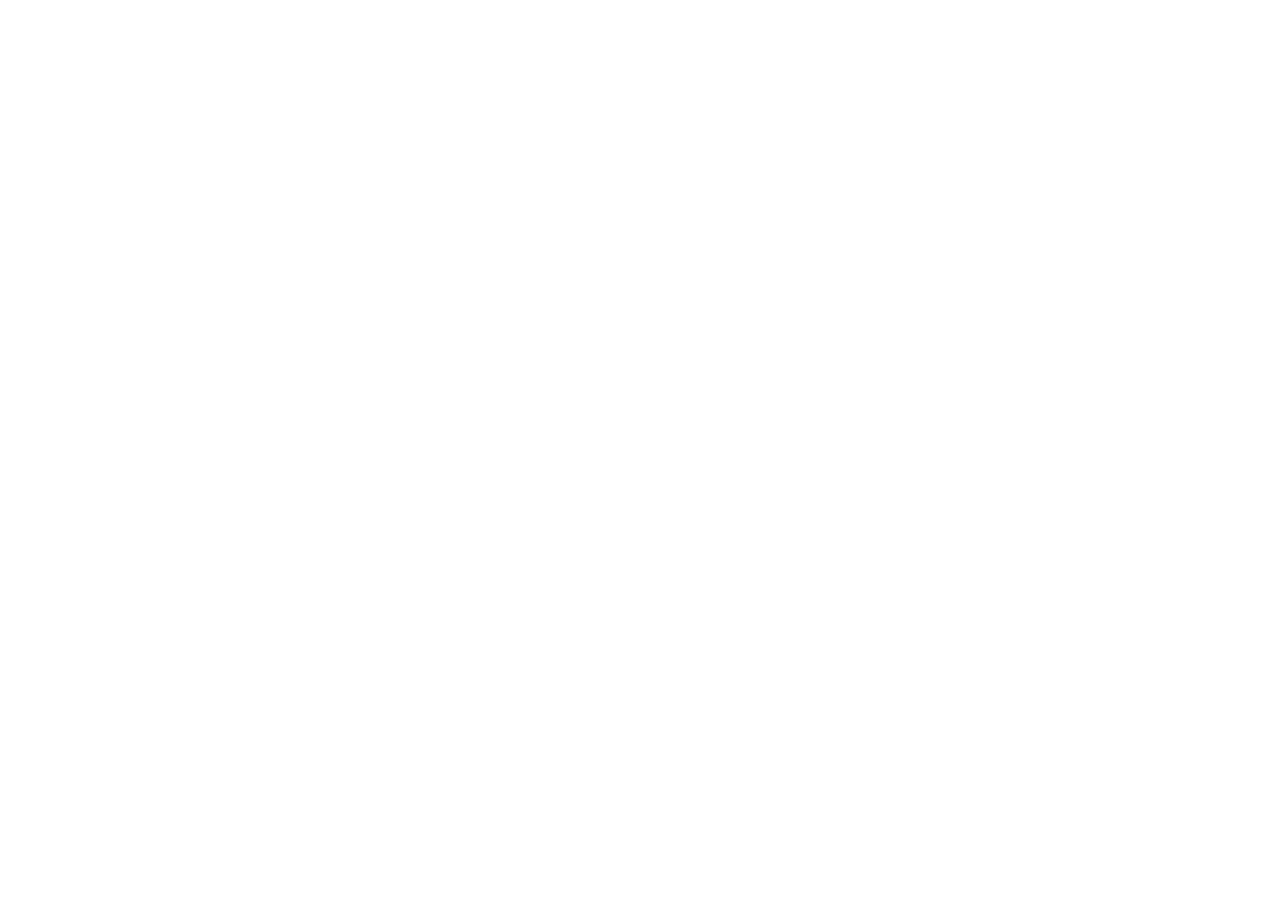
==== eliza-chatbot/index.html @ fb738256 "Create HTML starting point" ====
<!DOCTYPE html>
<html lang="en">
<head>
    <meta charset="UTF-8">
    <meta name="viewport" content="width=device-width, initial-scale=1.0">
    <link rel="stylesheet" href="style.css">
    <title>ELIZA Chatbot</title>
</head>
<body>
    
</body>
</html>
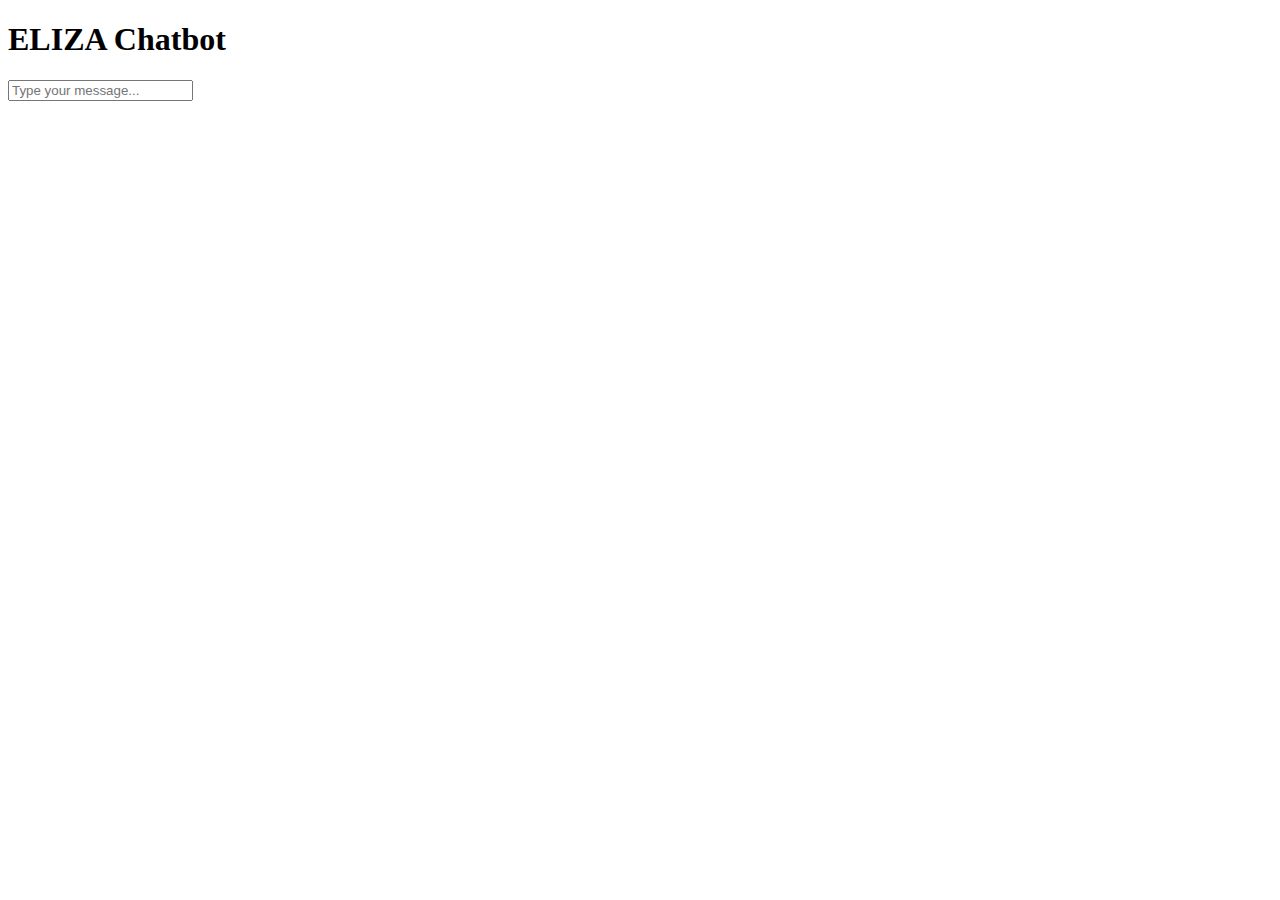
==== commit 70cdcc72: "Creating simple chat container" ====
--- a/eliza-chatbot/index.html
+++ b/eliza-chatbot/index.html
@@ -5,6 +5,14 @@
     <meta name="viewport" content="width=device-width, initial-scale=1.0">
     <link rel="stylesheet" href="style.css">
     <title>ELIZA Chatbot</title>
+    <div id="chat-header">
+        <h1>ELIZA Chatbot</h1>
+    </div>
+    <div id="chat-box">
+        <div id="chat-container">
+            <div id="chat-area"></div>
+        </div>
+        <input type="text" id="user-input" placeholder="Type your message...">
 </head>
 <body>
     
--- a/eliza-chatbot/style.css
+++ b/eliza-chatbot/style.css
@@ -0,0 +1 @@
+/* Filename: style.css */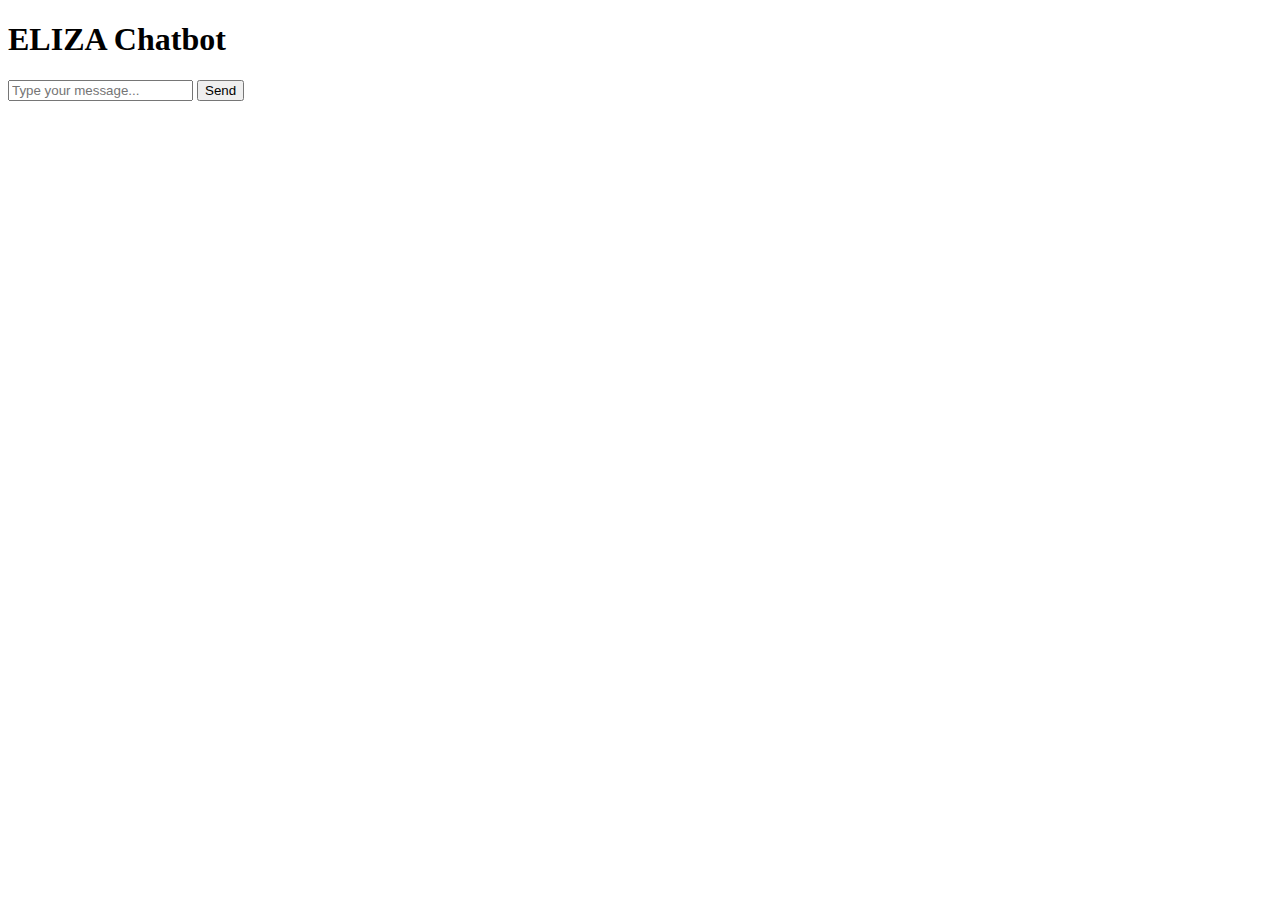
==== commit 433ad4bc: "Add send button" ====
--- a/eliza-chatbot/index.html
+++ b/eliza-chatbot/index.html
@@ -13,6 +13,7 @@
             <div id="chat-area"></div>
         </div>
         <input type="text" id="user-input" placeholder="Type your message...">
+        <button id="send-button">Send</button>
 </head>
 <body>
     
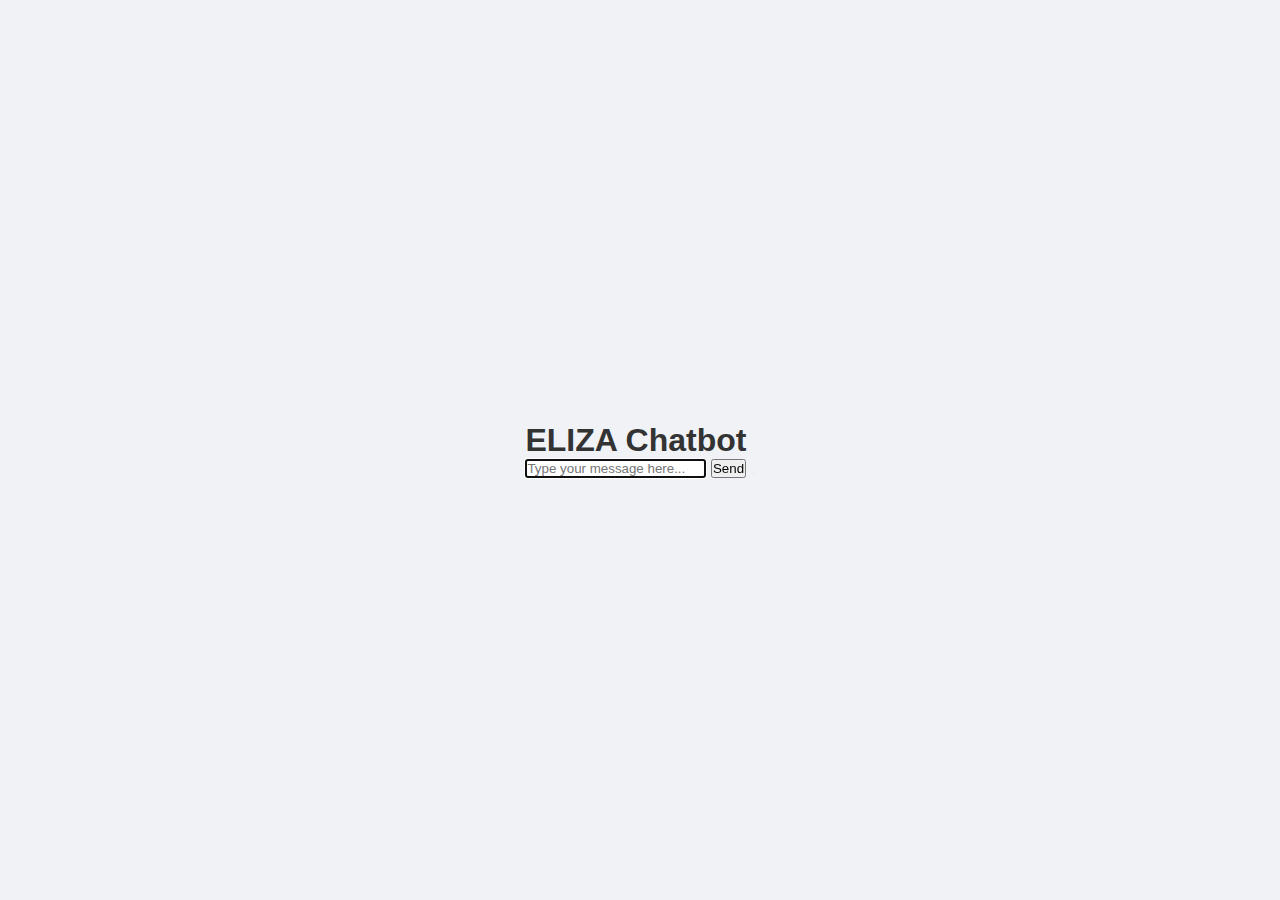
==== commit cd71bbcf: "Assign functions to Send and Reset buttons" ====
--- a/eliza-chatbot/index.html
+++ b/eliza-chatbot/index.html
@@ -5,17 +5,21 @@
     <meta name="viewport" content="width=device-width, initial-scale=1.0">
     <link rel="stylesheet" href="style.css">
     <title>ELIZA Chatbot</title>
-    <div id="chat-header">
-        <h1>ELIZA Chatbot</h1>
-    </div>
-    <div id="chat-box">
-        <div id="chat-container">
-            <div id="chat-area"></div>
-        </div>
-        <input type="text" id="user-input" placeholder="Type your message...">
-        <button id="send-button">Send</button>
 </head>
 <body>
-    
+    <div id="chat-container">
+        <div id="chat-header">
+            <h1>ELIZA Chatbot</h1>
+        </div>
+        <div id="chat-box"></div>
+        <div id="input-container">
+            <input type="text" id="user-input" placeholder="Type your message here..." autofocus>
+            <button onclick="processUserInput()">Send</button>
+            <button onclick="resetChat()" class="reset-button">
+            </button>
+        </div>
+    </div>
+    <script src="eliza.js"></script>
 </body>
 </html>
+
--- a/eliza-chatbot/style.css
+++ b/eliza-chatbot/style.css
@@ -1 +1,18 @@
-/* Filename: style.css */+/* Filename: style.css */
+
+/* Page style */
+* {
+    margin: 0;
+    padding: 0;
+    box-sizing: border-box;
+    font-family: 'Segoe UI', Tahoma, Geneva, Verdana, sans-serif, sans-serif;
+}
+
+body {
+    display: flex;
+    justify-content: center;
+    align-items: center;
+    min-height: 100vh;
+    background-color: #f0f2f5;
+    color: #333;
+}